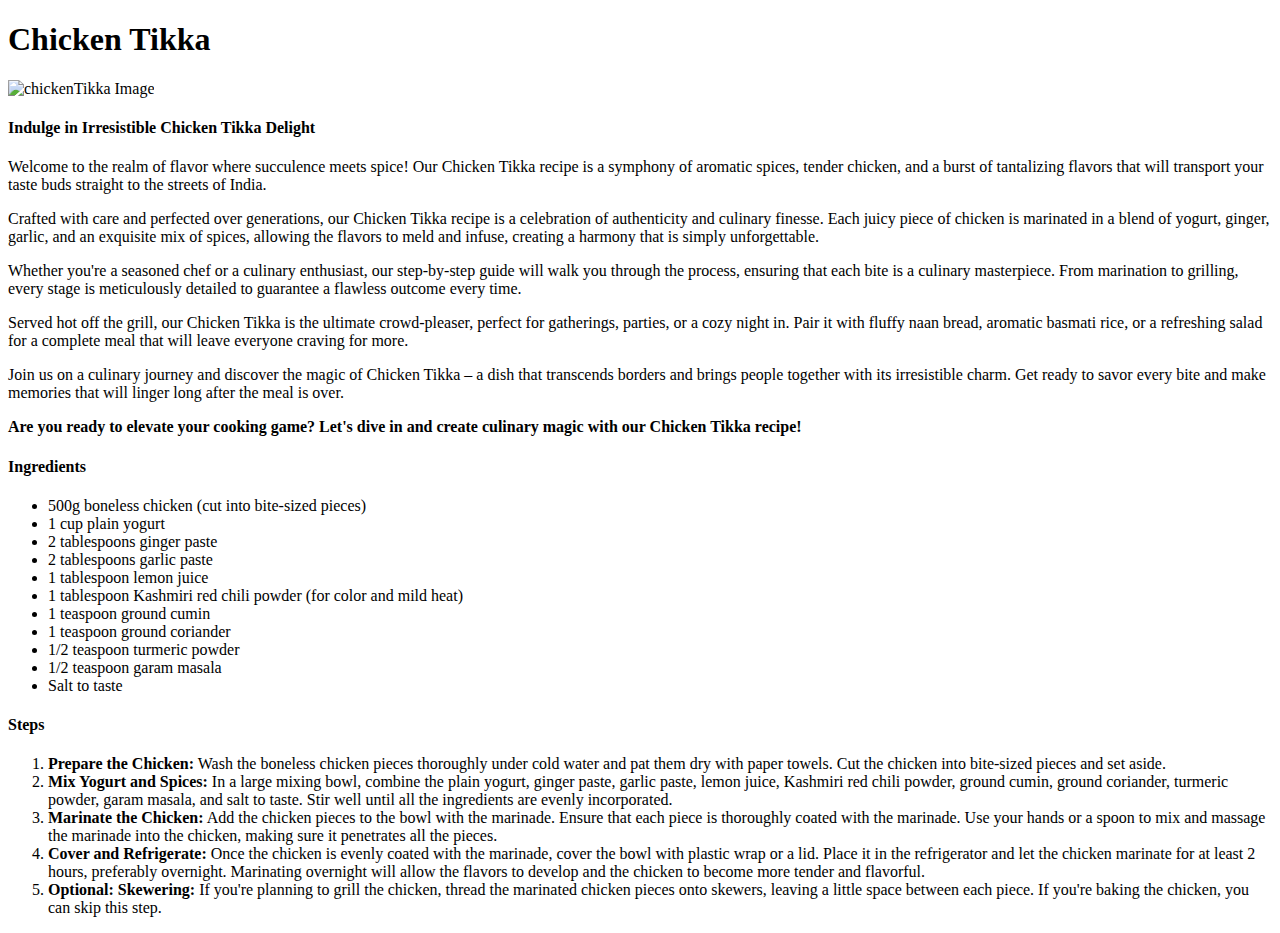
==== recipes/chickenTikka.html @ ba97386c "Started by some basic html files" ====
<!DOCTYPE html>
<html lang="en">
<head>
    <meta charset="UTF-8">
    <meta name="viewport" content="width=device-width, initial-scale=1.0">
    <title>Chicken Tikka</title>
</head>
<body>
    <h1>Chicken Tikka</h1>
    <img src="https://seriouseats.com/thmb/AKv7r-Xt2anoVvsn0WpLqUehNzU=/750x0/filters:no_upscale():max_bytes(150000):strip_icc():format(webp)/chicken-tikka-masala-for-the-grill-recipe-hero-2_1-cb493f49e30140efbffec162d5f2d1d7.JPG" alt="chickenTikka Image" height="400px">

<h4>Indulge in Irresistible Chicken Tikka Delight</h4>



<p>Welcome to the realm of flavor where succulence meets spice! Our Chicken Tikka recipe is a symphony of aromatic spices, tender chicken, and a burst of tantalizing flavors that will transport your taste buds straight to the streets of India.</p>

<p>Crafted with care and perfected over generations, our Chicken Tikka recipe is a celebration of authenticity and culinary finesse. Each juicy piece of chicken is marinated in a blend of yogurt, ginger, garlic, and an exquisite mix of spices, allowing the flavors to meld and infuse, creating a harmony that is simply unforgettable.</p>

<p>Whether you're a seasoned chef or a culinary enthusiast, our step-by-step guide will walk you through the process, ensuring that each bite is a culinary masterpiece. From marination to grilling, every stage is meticulously detailed to guarantee a flawless outcome every time.</p>

<p>Served hot off the grill, our Chicken Tikka is the ultimate crowd-pleaser, perfect for gatherings, parties, or a cozy night in. Pair it with fluffy naan bread, aromatic basmati rice, or a refreshing salad for a complete meal that will leave everyone craving for more.</p>

<p>Join us on a culinary journey and discover the magic of Chicken Tikka – a dish that transcends borders and brings people together with its irresistible charm. Get ready to savor every bite and make memories that will linger long after the meal is over.</p>

<strong>Are you ready to elevate your cooking game? Let's dive in and create culinary magic with our Chicken Tikka recipe!</strong>

<h4>Ingredients</h4>
<ul>
    <li>500g boneless chicken (cut into bite-sized pieces)</li>
    <li>1 cup plain yogurt</li>
    <li>2 tablespoons ginger paste</li>
    <li>2 tablespoons garlic paste</li>
    <li>1 tablespoon lemon juice</li>
    <li>1 tablespoon Kashmiri red chili powder (for color and mild heat)</li>
    <li>1 teaspoon ground cumin</li>
    <li>1 teaspoon ground coriander</li>
    <li>1/2 teaspoon turmeric powder</li>
    <li>1/2 teaspoon garam masala</li>
    <li>Salt to taste</li>
</ul>

<h4>Steps</h4>
<ol>
    <li><b>Prepare the Chicken:</b> Wash the boneless chicken pieces thoroughly under cold water and pat them dry with paper towels. Cut the chicken into bite-sized pieces and set aside.
</li>
    <li><b>Mix Yogurt and Spices: </b>In a large mixing bowl, combine the plain yogurt, ginger paste, garlic paste, lemon juice, Kashmiri red chili powder, ground cumin, ground coriander, turmeric powder, garam masala, and salt to taste. Stir well until all the ingredients are evenly incorporated.

</li>
    <li><b>Marinate the Chicken:</b> Add the chicken pieces to the bowl with the marinade. Ensure that each piece is thoroughly coated with the marinade. Use your hands or a spoon to mix and massage the marinade into the chicken, making sure it penetrates all the pieces.</li>
    <li><b>Cover and Refrigerate:</b> Once the chicken is evenly coated with the marinade, cover the bowl with plastic wrap or a lid. Place it in the refrigerator and let the chicken marinate for at least 2 hours, preferably overnight. Marinating overnight will allow the flavors to develop and the chicken to become more tender and flavorful.</li>
    <li><b>Optional: Skewering:</b> If you're planning to grill the chicken, thread the marinated chicken pieces onto skewers, leaving a little space between each piece. If you're baking the chicken, you can skip this step.</li>
</ol>
</body>
</html>
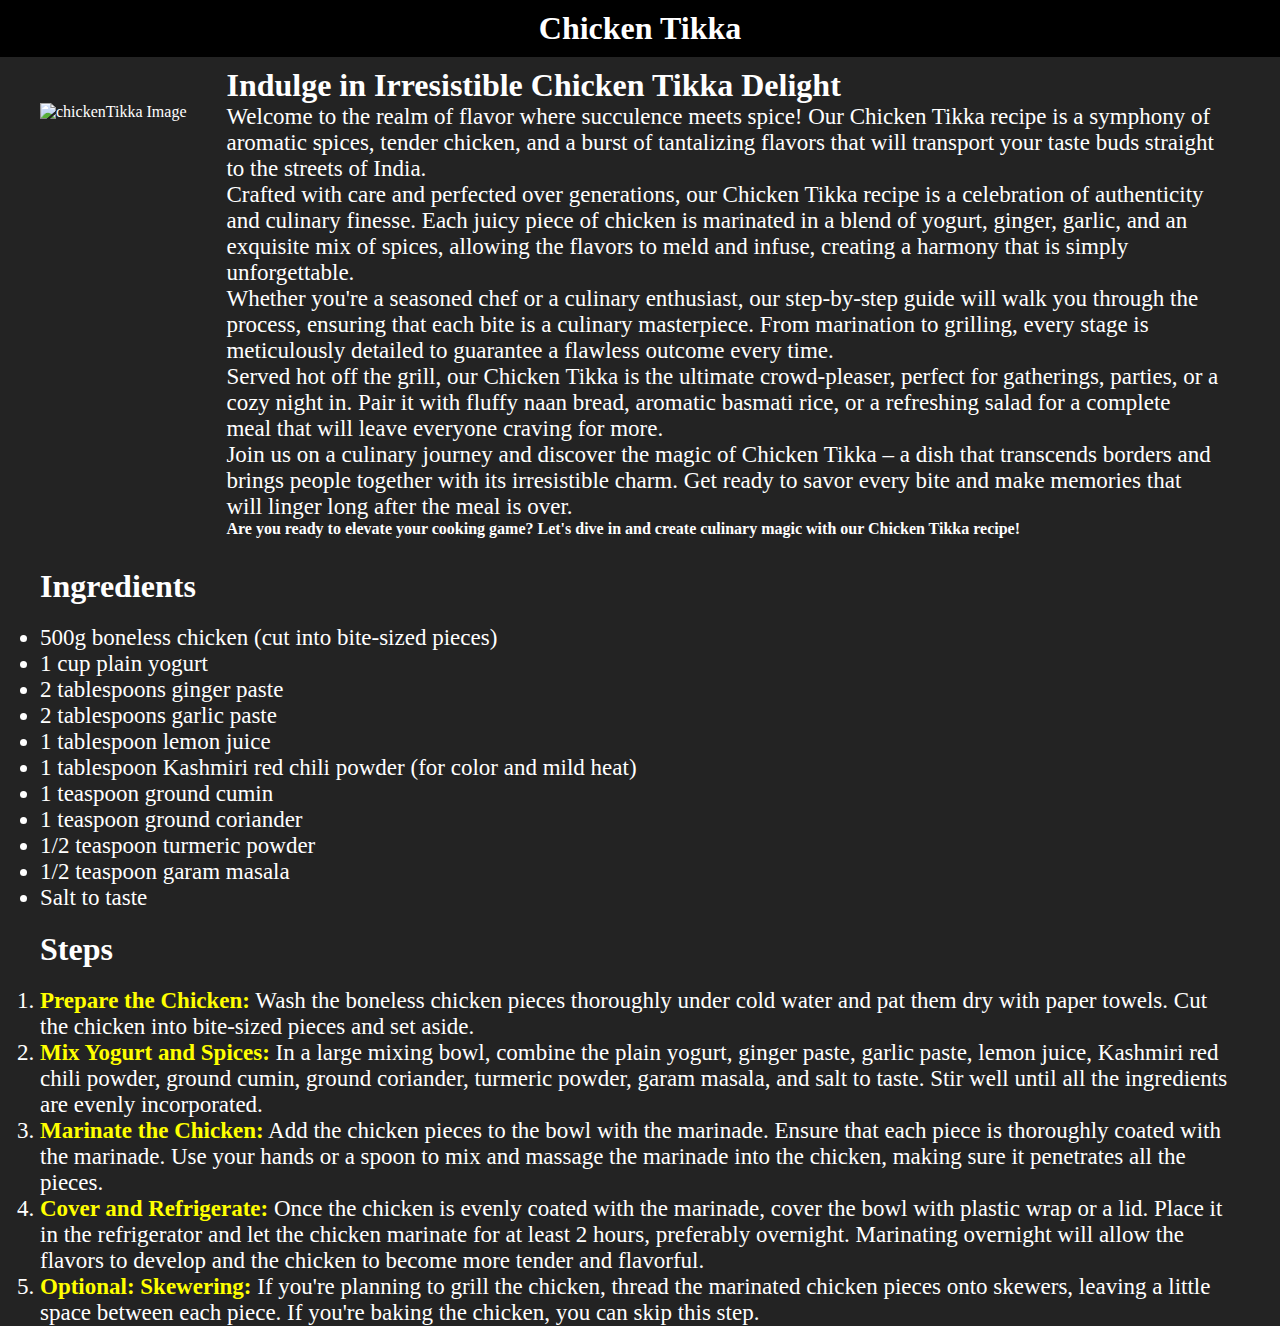
==== commit a54151a8: "Added css to make page look good" ====
--- a/recipes/chickenTikka.html
+++ b/recipes/chickenTikka.html
@@ -4,11 +4,14 @@
     <meta charset="UTF-8">
     <meta name="viewport" content="width=device-width, initial-scale=1.0">
     <title>Chicken Tikka</title>
+    <link rel="stylesheet" href="style.css">
 </head>
 <body>
     <h1>Chicken Tikka</h1>
+<main>
+    <div class="flex">
     <img src="https://seriouseats.com/thmb/AKv7r-Xt2anoVvsn0WpLqUehNzU=/750x0/filters:no_upscale():max_bytes(150000):strip_icc():format(webp)/chicken-tikka-masala-for-the-grill-recipe-hero-2_1-cb493f49e30140efbffec162d5f2d1d7.JPG" alt="chickenTikka Image" height="400px">
-
+<div>
 <h4>Indulge in Irresistible Chicken Tikka Delight</h4>
 
 
@@ -24,7 +27,8 @@
 <p>Join us on a culinary journey and discover the magic of Chicken Tikka – a dish that transcends borders and brings people together with its irresistible charm. Get ready to savor every bite and make memories that will linger long after the meal is over.</p>
 
 <strong>Are you ready to elevate your cooking game? Let's dive in and create culinary magic with our Chicken Tikka recipe!</strong>
-
+</div>
+</div>
 <h4>Ingredients</h4>
 <ul>
     <li>500g boneless chicken (cut into bite-sized pieces)</li>
@@ -51,5 +55,6 @@
     <li><b>Cover and Refrigerate:</b> Once the chicken is evenly coated with the marinade, cover the bowl with plastic wrap or a lid. Place it in the refrigerator and let the chicken marinate for at least 2 hours, preferably overnight. Marinating overnight will allow the flavors to develop and the chicken to become more tender and flavorful.</li>
     <li><b>Optional: Skewering:</b> If you're planning to grill the chicken, thread the marinated chicken pieces onto skewers, leaving a little space between each piece. If you're baking the chicken, you can skip this step.</li>
 </ol>
+</main>
 </body>
 </html>--- a/recipes/style.css
+++ b/recipes/style.css
@@ -0,0 +1,45 @@
+*{
+    margin: 0;
+    padding: 0;
+}
+
+h1{
+    background-color: black;
+    color: white;
+    padding: 10px;
+    text-align: center;
+}
+
+main{
+    background-color: rgba(0, 0, 0, 0.863);
+    color: white;
+    padding: 0px 40px;
+}
+h4{
+    font-size: 32px;
+    padding: 20px 0px;
+}
+p,
+ol,
+ul{
+    font-size: 23px;
+}
+b{
+    color: yellow;
+}
+
+.flex{
+    display: flex;
+    
+}
+.flex div{
+    
+    padding: 10px 20px;
+}
+div h4{
+    padding: 0;
+}
+img{
+    width: 500px;
+    align-self: center;
+}